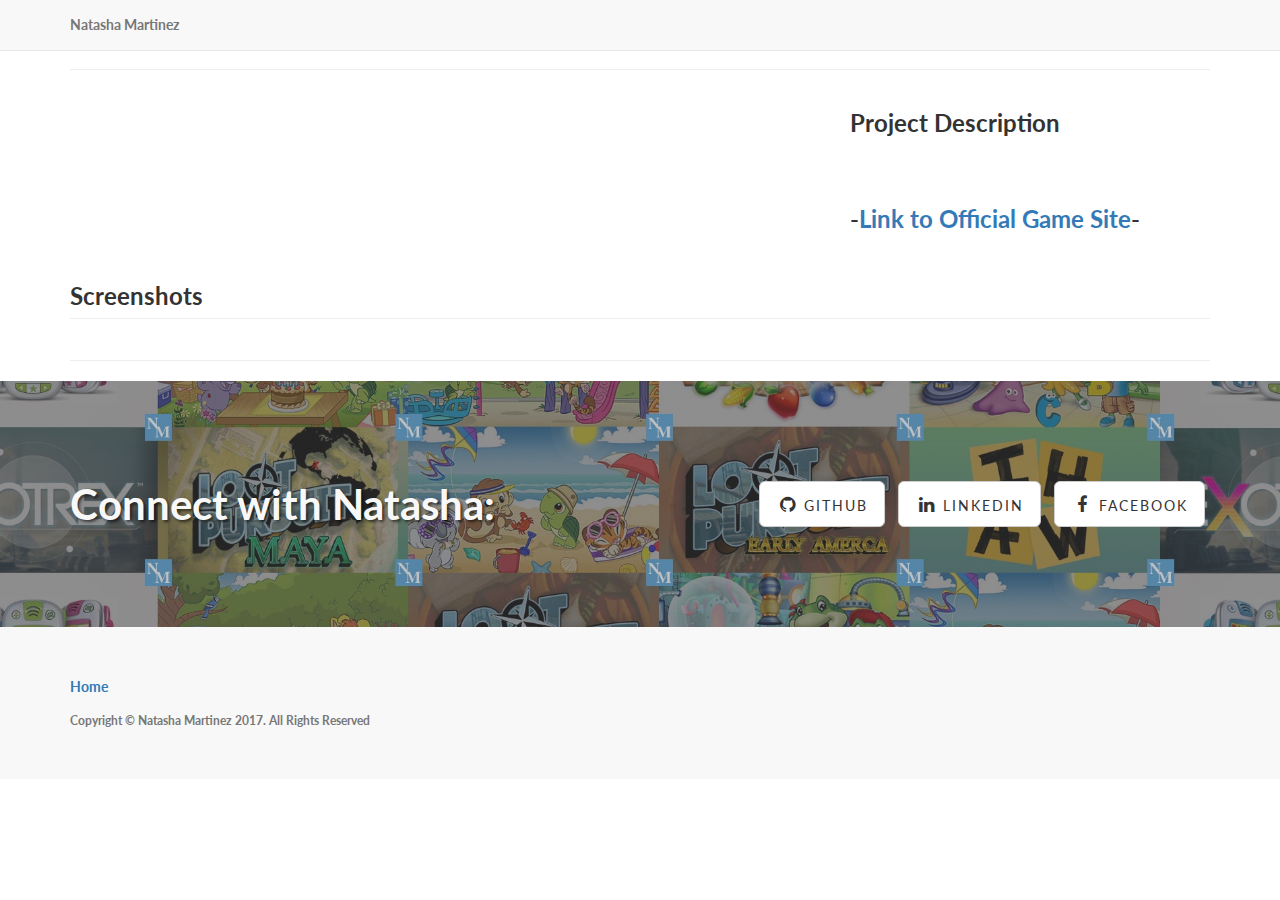
==== game.html @ 74f4a027 "Much closer" ====
<!DOCTYPE html>
<html lang="en">

<head>

    <meta charset="utf-8">
    <meta http-equiv="X-UA-Compatible" content="IE=edge">
    <meta name="viewport" content="width=device-width, initial-scale=1">
    <meta name="description" content="A video games portfolio">
    <meta name="author" content="Natasha Martinez">

    <!-- Bootstrap Core CSS -->
    <link href="css/bootstrap.min.css" rel="stylesheet">

    <!-- Custom CSS -->
    <link href="css/landing-page.css" rel="stylesheet">

    <!-- Custom Fonts -->
    <link href="font-awesome/css/font-awesome.min.css" rel="stylesheet" type="text/css">
    <link href="https://fonts.googleapis.com/css?family=Lato:300,400,700,300italic,400italic,700italic" rel="stylesheet" type="text/css">

    <!-- HTML5 Shim and Respond.js IE8 support of HTML5 elements and media queries -->
    <!-- WARNING: Respond.js doesn't work if you view the page via file:// -->
    <!--[if lt IE 9]>
        <script src="https://oss.maxcdn.com/libs/html5shiv/3.7.0/html5shiv.js"></script>
        <script src="https://oss.maxcdn.com/libs/respond.js/1.4.2/respond.min.js"></script>
    <![endif]-->

    <!-- jQuery -->
    <script src="js/jquery.js"></script>

    <!-- Bootstrap Core JavaScript -->
    <script src="js/bootstrap.min.js"></script>

		<link rel="icon" href="img/logo.png"
    <title>Natasha Martinez</title>

</head>

<body>

    <!-- Navigation -->
    <nav class="navbar navbar-default navbar-fixed-top topnav" role="navigation">
        <div class="container topnav">
            <!-- Brand and toggle get grouped for better mobile display -->
            <div class="navbar-header">
                <button type="button" class="navbar-toggle" data-toggle="collapse" data-target="#bs-example-navbar-collapse-1">
                    <span class="sr-only">Toggle navigation</span>
                    <span class="icon-bar"></span>
                    <span class="icon-bar"></span>
                    <span class="icon-bar"></span>
                </button>
                <a class="navbar-brand topnav" href="index.html">Natasha Martinez</a>
            </div>
        </div>
        <!-- /.container -->
    </nav>

    <!-- Page Content -->
    <div class="container">

        <!-- Portfolio Item Heading -->
        <div class="row">
            <div class="col-lg-12">
                <h1 class="page-header" id="gameTitle"> </h1>
                <h5 id="yearCreated"> </h5>
            </div>
        </div>
        <!-- /.row -->

        <!-- Portfolio Item Row -->
        <div class="row">

            <div class="col-md-8">
                <img id="coverPhoto" class="img-responsive" src="http://placehold.it/750x500" alt="">
            </div>

            <div class="col-md-4">
              <h3>Project Description</h3>
              <h5 id="desc"> </h5>

              </br>
              </br>

              <h3>-<a id="link" target="#_blank" href="#">Link to Official Game Site</a>-</h3>
            </div>

        </div>
        <!-- /.row -->

        <!-- Related Projects Row -->
        <div class="row">

            <div class="col-lg-12">
                <h3 class="page-header">Screenshots</h3>
            </div>

            <div class="col-sm-3 col-xs-6">
                <a href="#">
                    <img id="smallImg1" class="img-responsive portfolio-item" src="http://placehold.it/500x300" alt="">
                </a>
            </div>

            <div class="col-sm-3 col-xs-6">
                <a href="#">
                    <img id="smallImg2" class="img-responsive portfolio-item" src="http://placehold.it/500x300" alt="">
                </a>
            </div>

            <div class="col-sm-3 col-xs-6">
                <a href="#">
                    <img id="smallImg3" class="img-responsive portfolio-item" src="http://placehold.it/500x300" alt="">
                </a>
            </div>

            <div class="col-sm-3 col-xs-6">
                <a href="#">
                    <img id="smallImg4" class="img-responsive portfolio-item" src="http://placehold.it/500x300" alt="">
                </a>
            </div>

        </div>
        <!-- /.row -->

        <hr>
      </div>


      	<a  name="contact"></a>
          <div class="banner">

              <div class="container">

                  <div class="row">
                      <div class="col-lg-6">
                          <h2>Connect with Natasha:</h2>
                      </div>
                      <div class="col-lg-6">
                          <ul class="list-inline banner-social-buttons">
                              <li>
                                  <a target="_blank" href="https://github.com/redishot2" class="btn btn-default btn-lg"><i class="fa fa-github fa-fw"></i> <span class="network-name">Github</span></a>
                              </li>
                              <li>
                                  <a target="_blank" href="https://www.linkedin.com/in/natasha-martinez-1264925a/" class="btn btn-default btn-lg"><i class="fa fa-linkedin fa-fw"></i> <span class="network-name">Linkedin</span></a>
                              </li>
                              <li>
                                  <a target="_blank" href="https://www.facebook.com/natashaEmartinez" class="btn btn-default btn-lg"><i class="fa fa-facebook fa-fw"></i> <span class="network-name">Facebook</span></a>
                              </li>
                          </ul>
                      </div>
                  </div>

              </div>
              <!-- /.container -->

          </div>
          <!-- /.banner -->

          <!-- Footer -->
          <footer>
              <div class="container">
                  <div class="row">
                      <div class="col-lg-12">
                          <ul class="list-inline">
                              <li>
                                  <a href="index.html">Home</a>
                              </li>
                          </ul>
                          <p class="copyright text-muted small">Copyright &copy; Natasha Martinez 2017. All Rights Reserved</p>
                      </div>
                  </div>
              </div>
          </footer>


</body>

<script>

  window.onload = function() {

    // Get the name of the game to load
    var name = urlParam("name");

    // Defaults
    var imageNamePrefix = "";
    var gameName = "";
    var year = "";
    var desc = "";
    var websiteLink = "#";

    // Figure out what images and texts to use
    switch(name) {

      case "ihaw":

        imageNamePrefix = "ihaw";
        gameName = "I Have a Word";
        year = "2015";
        desc = "A critical thinking game build to test your spelling. Build for iPhone. Written in Objective-C.</br></br>​I have a word in mind, can you guess it? It's a five letter word between FACET and FADED, what is it? Use your deductive reasoning skills to guess the mystery word!</br></br>Took the lead on this project in a team of two developers and four artists.";
        websiteLink = "https://itunes.apple.com/us/app/i-have-word-deductive-reasoning/id1026075205?mt=8";
        break;

      case "farmville":

        imageNamePrefix = "farmville";
        gameName = "Farmville Harvest Swap";
        year = "2015";
        desc = "Released for mobile and web, this game features 2D and 3D graphics to create a fun match-three environment.</br></br>I created this game while interning at Zynga's San Diego studio office.</br></br>I worked on many small features such as audio, popups, requests and more. The largest feature I worked on was 'Goats and Grass.' This feature was a board blocker that unlocked after a certain player action occurred. Unfortunately, due to underestimating the scope of the feature, it was eventually redesigned to 'Bunnies and Carrots.'</br></br>Created with Unity/ Mono Development in C#.";
        websiteLink = "https://zynga.com/games/farmville-harvest-swap";
        break;

      case "exotrex2":

        imageNamePrefix = "exo2";
        gameName = "Exotrex 2";
        year = "2017";
        desc = "Coming soon";
        websiteLink = "#";
        break;

      case "exotrex":

        imageNamePrefix = "exo1";
        gameName = "Exotrex";
        year = "2016";
        desc = "The human race is on the brink of extinction. The leaders of Earth and the colonies on the Moon and Mars have given Dr. Gerald Burke, head of the Dig-It! Astronautics Corporation, the task of finding a new, habitable planet and saving humanity. Dr. Burke was chosen because of his innovative new fuel cell called B.E.A.K.E.R., or the Basic Element Analysis Kinetic Energy Reactor. This revolutionary system uses simple chemical reactions to fuel Dr. Burke’s state-of-the art space lab. With this remarkable system, a single astronaut will be able to travel indefinitely without a need to locate specific fuel resupply sources. Instead, the astronaut will be able to use available elements to create chemical reactions that power the ship.";
        websiteLink = "http://dig-itgames.com/portfolio/exotrex-game-grade6/";
        break;

      case "loot_pursuit_early_america":

        imageNamePrefix = "lootPursuitEarlyAmerica";
        gameName = "Loot Pursuit: Early America";
        year = "2016";
        desc = "Defend history by fighting off looters who are attempting to steal valuable artifacts from Jamestown archeological sites. Archeologists have so far found weapons, tools and even ear pickers but who knows what else they will miss if the looters get their way? You have a very important task to preserve the culture of the English settlement and learn the story of how they survived and interacted with native Powhatans in their early years.</br></br>Aligning with Common Core State Standards for 4th, 5th, and 6th grade, this easy to use game will help players sharpen their Number and Operations skills all while immersed in the history of Jamestown, Virginia.</br></br>Created with Phaser framework and Javascript.";
        websiteLink = "https://dig-itgames.com/portfolio/jamestown-history-game-usa/";
        break;

      case "loot_pursuit_maya":

        imageNamePrefix = "lootPursuitMaya";
        gameName = "Loot Pursuit: Maya";
        year = "2016";
        desc = "Tulum’s Preservation Board has been warned of an upcoming robbery by a notorious gang of looters and wants to hire you to excavate the site’s irreplaceable artifacts before these malicious thieves pillage the ruins. To ask such a thing of an amateur archaeologist and mathematician is unheard of, but these are desperate times and history itself needs your help!</br></br>Taking a unique approach to teaching history and math, Loot Pursuit: Maya was designed from an archaeological point of view. Players learn by discovery! Aligning with Common Core State Standards for 4th, 5th, and 6th grade, this easy to use game will help players sharpen their Number and Operations skills all while immersed in a new culture.</br></br>Created with Phaser framework and Javascript.";
        websiteLink = "https://dig-itgames.com/downloads/loot-pursuit-maya/";
        break;

      case "letter_factory":

        imageNamePrefix = "letterFactory";
        gameName = "Letter Factory (French)";
        year = "2014";
        desc = "An educational game I made while interning at 1st Playable Productions. Made for all Leapfrog platforms. Written in C++ in Linux.</br></br>I worked on translating the original game Letter Factory to French which included localization support and extra tweaks to games to account for the new language.";
        websiteLink = "http://www.leapfrog.com/en-us/store/p/letter-factory/_/A-prod32019";
        break;

      case "leap_band":

        imageNamePrefix = "leapband";
        gameName = "Petathalon Games";
        year = "2014";
        desc = "Created during my internship at 1st Playable. Written in C++ in Linux for the new LeapBand and all standard Leapfrog platforms.</br></br>The LeapBand is a new type of platform. It is a wearable watch designed to promote healthy lifestyles in children. The watch contains a pedometer which records how active the wearer is. Points are awarded which then can be used to unlock pet companions.</br></br>This device also comes with a free download for Petathalon Games. Petathalon games is a companion app with 4 small mini games that allow the player to use their active pet from the watch and play in competitive and active games, such as running, archery and javelin.";
        websiteLink = "http://www.leapfrog.com/en-us/store/p/leapband/_/A-prod19263";
        break;

      case "tiger_counts":

        imageNamePrefix = "tiger";
        gameName = "Tiger Counts";
        year = "2014";
        desc = "An educational game I made while interning at 1st Playable Productions. Made for all Leapfrog platforms. Written in C++ in Linux.</br></br>Working from beginning to end, I worked in a team of 7. 2 of which were programmers.</br></br>I worked on the HUD (the minigame select screens, pictured left), audio, and assorted other parts.";
        websiteLink = "http://www.leapfrog.com/en-us/app-center/p/learning-friends-preschool-adventures-tiger-counts/_/A-prod59804-96914";
        break;

      case "mrs_giraffe":

        imageNamePrefix = "giraffe";
        gameName = "Mrs. Giraffe Explores";
        year = "2014";
        desc = "An educational game I made while interning at 1st Playable Productions. Made for all Leapfrog platforms. Written in C++ in Linux.</br></br>Working from beginning to end, I worked in a team of 7. 2 of which were programmers.</br></br>I worked on the HUD, Identify Insects minigame, Matching Pictures minigame, audio, and assorted other parts.";
        websiteLink = "http://www.leapfrog.com/en-us/app-center/p/learning-friends-preschool-adventures-ms-giraffe-explores/_/A-prod59805-96914";
        break;

      case "monkey_draws":

        imageNamePrefix = "monkey";
        gameName = "Monkey Draws";
        year = "2014";
        desc = "An educational game I made while interning at 1st Playable Productions. Made for all Leapfrog platforms. Written in C++ in Linux.</br></br>Working from beginning to end, I worked in a team of 7. 2 of which were programmers.</br></br>I worked on the HUD, Garden Game minigame, audio, and assorted other parts.";
        websiteLink = "http://www.leapfrog.com/en-us/app-center/p/learning-friends-preschool-adventures-monkey-creates/_/A-prod59807-96914";
        break;

      case "turtle_beach":

        imageNamePrefix = "tutle";
        gameName = "Turtle's ABC's";
        year = "2014";
        desc = "An educational game I made while interning at 1st Playable Productions. Made for all Leapfrog platforms. Written in C++ in Linux.</br></br>Working from beginning to end, I worked in a team of 7, 2 of which were programmers.</br></br>I worked on the HUD, Tide Pool minigame, audio, and assorted other parts.";
        websiteLink = "http://www.leapfrog.com/en-us/app-center/p/learning-friends-preschool-adventures-turtles-abcs/_/A-prod59806-96914";
        break;

      default:
        console.log("Didn't work?");
    }

    // Update the images and text forms
    document.getElementById("gameTitle").innerHTML = gameName;
    document.getElementById("yearCreated").innerHTML = year;
    document.getElementById("desc").innerHTML = desc;
    document.getElementById("link").href = websiteLink;

    document.getElementById("coverPhoto").src = "img/games/"+imageNamePrefix+".jpg";
    document.getElementById("smallImg1").src  = "img/games/"+imageNamePrefix+"/1.jpg";
    document.getElementById("smallImg2").src  = "img/games/"+imageNamePrefix+"/2.jpg";
    document.getElementById("smallImg3").src  = "img/games/"+imageNamePrefix+"/3.jpg";
    document.getElementById("smallImg4").src  = "img/games/"+imageNamePrefix+"/4.jpg";
  }

  var urlParam = function(name, w) {
    w = w || window;
    var rx = new RegExp('[\&|\?]'+name+'=([^\&\#]+)'), val = w.location.search.match(rx);

    return (!val) ? '' : val[1];
  }

</script>

</html>
---- css/landing-page.css ----
/*
 * Start Bootstrap - Landing Page (http://startbootstrap.com/)
 * Copyright 2013-2016 Start Bootstrap
 * Licensed under MIT (https://github.com/BlackrockDigital/startbootstrap/blob/gh-pages/LICENSE)
 */

body,
html {
    width: 100%;
    height: 100%;
}

body,
h1,
h2,
h3,
h4,
h5,
h6 {
    font-family: "Lato","Helvetica Neue",Helvetica,Arial,sans-serif;
    font-weight: 700;
}

.topnav {
    font-size: 14px;
}

.lead {
    font-size: 18px;
    font-weight: 400;
}

.intro-header {
    padding-top: 50px; /* If you're making other pages, make sure there is 50px of padding to make sure the navbar doesn't overlap content! */
    padding-bottom: 50px;
    text-align: center;
    color: #f8f8f8;
    background: url(../img/landing_page/cover_photo.jpg) no-repeat center center;
    background-size: cover;
}

.intro-message {
    position: relative;
    padding-top: 20%;
    padding-bottom: 20%;
}

.intro-message > h1 {
    margin: 0;
    text-shadow: 2px 2px 3px rgba(0,0,0,0.6);
    font-size: 5em;
}

.intro-divider {
    width: 400px;
    border-top: 1px solid #f8f8f8;
    border-bottom: 1px solid rgba(0,0,0,0.2);
}

.intro-message > h3 {
    text-shadow: 2px 2px 3px rgba(0,0,0,0.6);
}

@media(max-width:767px) {
    .intro-message {
        padding-bottom: 15%;
    }

    .intro-message > h1 {
        font-size: 3em;
    }

    ul.intro-social-buttons > li {
        display: block;
        margin-bottom: 20px;
        padding: 0;
    }

    ul.intro-social-buttons > li:last-child {
        margin-bottom: 0;
    }

    .intro-divider {
        width: 100%;
    }
}

.network-name {
    text-transform: uppercase;
    font-size: 14px;
    font-weight: 400;
    letter-spacing: 2px;
}

.content-section-a {
    padding: 50px 0;
    background-color: #f8f8f8;
}

.content-section-b {
    padding: 50px 0;
    border-top: 1px solid #e7e7e7;
    border-bottom: 1px solid #e7e7e7;
}

.section-heading {
    margin-bottom: 30px;
}

.section-heading-spacer {
    float: left;
    width: 200px;
    border-top: 3px solid #e7e7e7;
}

.banner {
    padding: 100px 0;
    color: #f8f8f8;
    background: url(../img/footer.jpg) no-repeat center center;
    background-size: cover;
}

.banner h2 {
    margin: 0;
    text-shadow: 2px 2px 3px rgba(0,0,0,0.6);
    font-size: 3em;
}

.banner ul {
    margin-bottom: 0;
}

.banner-social-buttons {
    float: right;
    margin-top: 0;
}

@media(max-width:1199px) {
    ul.banner-social-buttons {
        float: left;
        margin-top: 15px;
    }
}

@media(max-width:767px) {
    .banner h2 {
        margin: 0;
        text-shadow: 2px 2px 3px rgba(0,0,0,0.6);
        font-size: 3em;
    }

    ul.banner-social-buttons > li {
        display: block;
        margin-bottom: 20px;
        padding: 0;
    }

    ul.banner-social-buttons > li:last-child {
        margin-bottom: 0;
    }
}

footer {
    padding: 50px 0;
    background-color: #f8f8f8;
}

p.copyright {
    margin: 15px 0 0;
}

* {
  -moz-box-sizing: border-box;
  -webkit-box-sizing: border-box;
  box-sizing: border-box;
  margin: 0;
  padding: 0;
}

.zoom {
  overflow: hidden;
  margin-bottom: 25px;
}
.zoom img {
  max-width: 100%;

  -moz-transition: all 0.3s;
  -webkit-transition: all 0.3s;
  transition: all 0.3s;
}
.zoom:hover img {
  -moz-transform: scale(1.1);
  -webkit-transform: scale(1.1);
  transform: scale(1.1);
}
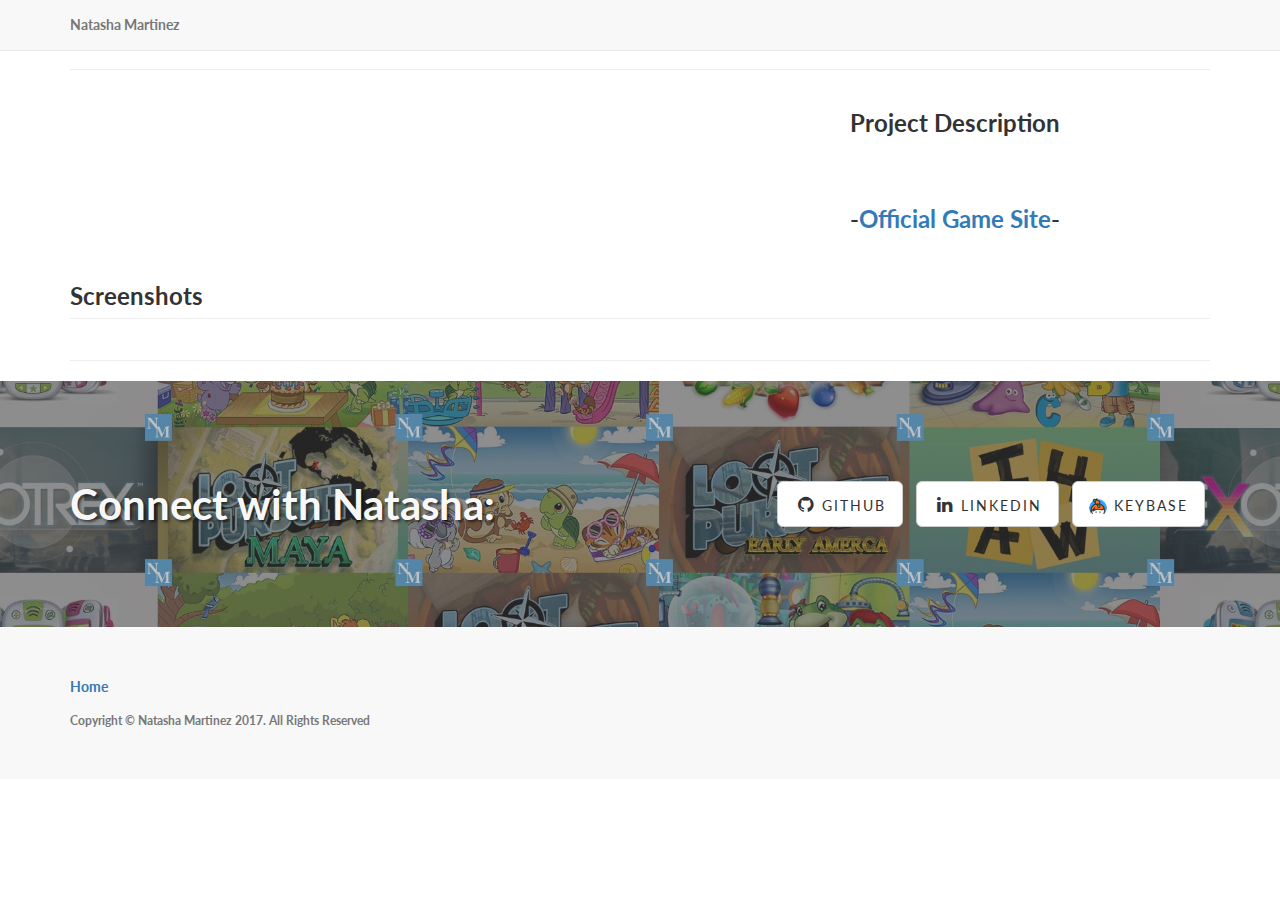
==== commit dc654f1e: "Update and old art folder deleted" ====
--- a/game.html
+++ b/game.html
@@ -144,7 +144,7 @@
                                   <a target="_blank" href="https://www.linkedin.com/in/natasha-martinez-1264925a/" class="btn btn-default btn-lg"><i class="fa fa-linkedin fa-fw"></i> <span class="network-name">Linkedin</span></a>
                               </li>
                               <li>
-                                  <a target="_blank" href="https://www.facebook.com/natashaEmartinez" class="btn btn-default btn-lg"><i class="fa fa-facebook fa-fw"></i> <span class="network-name">Facebook</span></a>
+                                  <a target="_blank" href="https://keybase.io/redishot2" class="btn btn-default btn-lg"><img src="img/keybase.png"> <span class="network-name"> Keybase</span></a>
                               </li>
                           </ul>
                       </div>
@@ -188,6 +188,7 @@
     var year = "";
     var desc = "";
     var websiteLink = "#";
+    var websiteLinkTitle = "Official Game Site";
 
     // Figure out what images and texts to use
     switch(name) {
@@ -215,8 +216,8 @@
         imageNamePrefix = "exo2";
         gameName = "Exotrex 2";
         year = "2017";
-        desc = "Coming soon";
-        websiteLink = "#";
+        desc = "Exotrex 2 is a beautifully rendered, STEM focused game that will challenge and engage 8-10th grade science students.</br></br>Sequel to <a href='game.html?name=exotrex'>Exotrex</a>.</br></br>Created in Javascript using <a href='https://phaser.io/'>Phaser</a>.";
+        websiteLink = "https://dig-itgames.com/portfolio/exotrex2-science-planetary_game/";
         break;
 
       case "exotrex":
@@ -224,7 +225,7 @@
         imageNamePrefix = "exo1";
         gameName = "Exotrex";
         year = "2016";
-        desc = "The human race is on the brink of extinction. The leaders of Earth and the colonies on the Moon and Mars have given Dr. Gerald Burke, head of the Dig-It! Astronautics Corporation, the task of finding a new, habitable planet and saving humanity. Dr. Burke was chosen because of his innovative new fuel cell called B.E.A.K.E.R., or the Basic Element Analysis Kinetic Energy Reactor. This revolutionary system uses simple chemical reactions to fuel Dr. Burke’s state-of-the art space lab. With this remarkable system, a single astronaut will be able to travel indefinitely without a need to locate specific fuel resupply sources. Instead, the astronaut will be able to use available elements to create chemical reactions that power the ship.";
+        desc = "The human race is on the brink of extinction. The leaders of Earth and the colonies on the Moon and Mars have given Dr. Gerald Burke, head of the Dig-It! Astronautics Corporation, the task of finding a new, habitable planet and saving humanity. Dr. Burke was chosen because of his innovative new fuel cell called B.E.A.K.E.R., or the Basic Element Analysis Kinetic Energy Reactor.</br></br>Prequel to <a href='game.html?name=exotrex2'>Exotrex 2</a>.</br></br>Created in Javascript using <a href='https://phaser.io/'>Phaser</a>";
         websiteLink = "http://dig-itgames.com/portfolio/exotrex-game-grade6/";
         break;
 
@@ -293,23 +294,35 @@
 
       case "turtle_beach":
 
-        imageNamePrefix = "tutle";
+        imageNamePrefix = "turtle";
         gameName = "Turtle's ABC's";
         year = "2014";
         desc = "An educational game I made while interning at 1st Playable Productions. Made for all Leapfrog platforms. Written in C++ in Linux.</br></br>Working from beginning to end, I worked in a team of 7, 2 of which were programmers.</br></br>I worked on the HUD, Tide Pool minigame, audio, and assorted other parts.";
         websiteLink = "http://www.leapfrog.com/en-us/app-center/p/learning-friends-preschool-adventures-turtles-abcs/_/A-prod59806-96914";
+        break;
+
+      case "portfolio":
+
+        imageNamePrefix = "portfolio";
+        gameName = "Portfolio Site";
+        year = "2017";
+        desc = "For many years, my portfolio lived on <a href='https://www.weebly.com/'>Weebly</a> and was maintained using their free and simple drag and drop system. While it was simple and clean, the website was not a good portfolio piece itself as I did not code myself.</br></br>I finally chose to create my own website using some simple templates from <a href='https://startbootstrap.com/'>Start Bootstrap</a>. Utilizing Bootstrap, every page has custom layouts that scale easily between extra large monitors and small mobile phones.</br></br>All of the art assets were made using <a href='https://www.sketchapp.com/'>Sketch App</a>, a light-wieght design mockup and asset creator.";
+        websiteLink = "https://github.com/redishot2/Portfolio";
+        websiteLinkTitle = "GitHub Repo";
         break;
 
       default:
         console.log("Didn't work?");
     }
 
-    // Update the images and text forms
-    document.getElementById("gameTitle").innerHTML = gameName;
+    // Update the text forms
+    document.getElementById("gameTitle").innerHTML   = gameName;
     document.getElementById("yearCreated").innerHTML = year;
-    document.getElementById("desc").innerHTML = desc;
-    document.getElementById("link").href = websiteLink;
-
+    document.getElementById("desc").innerHTML        = desc;
+    document.getElementById("link").href             = websiteLink;
+    document.getElementById("link").innerHTML        = websiteLinkTitle;
+
+    // Update the images
     document.getElementById("coverPhoto").src = "img/games/"+imageNamePrefix+".jpg";
     document.getElementById("smallImg1").src  = "img/games/"+imageNamePrefix+"/1.jpg";
     document.getElementById("smallImg2").src  = "img/games/"+imageNamePrefix+"/2.jpg";
@@ -317,6 +330,7 @@
     document.getElementById("smallImg4").src  = "img/games/"+imageNamePrefix+"/4.jpg";
   }
 
+  // Gets the parameter, name, from the url
   var urlParam = function(name, w) {
     w = w || window;
     var rx = new RegExp('[\&|\?]'+name+'=([^\&\#]+)'), val = w.location.search.match(rx);
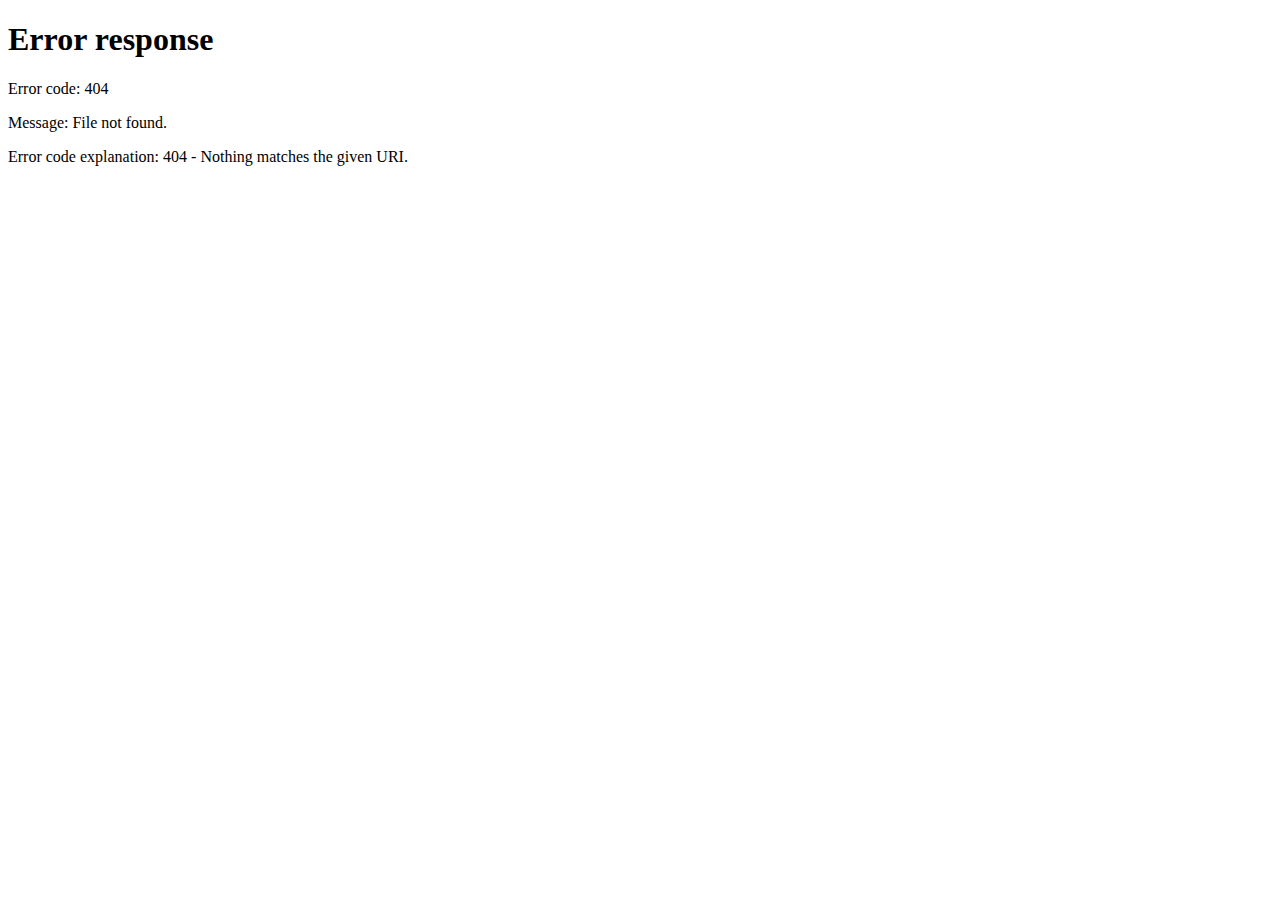
==== commit 9a522870: "If a game page does not exist, it redirects to an error page" ====
--- a/game.html
+++ b/game.html
@@ -72,7 +72,7 @@
         <div class="row">
 
             <div class="col-md-8">
-                <img id="coverPhoto" class="img-responsive" src="http://placehold.it/750x500" alt="">
+                <img id="coverPhoto" class="img-responsive" src="http://placehold.it/750x500" alt="coverPhoto">
             </div>
 
             <div class="col-md-4">
@@ -313,6 +313,7 @@
 
       default:
         console.log("Didn't work?");
+        document.location.href = "gameError.html"
     }
 
     // Update the text forms
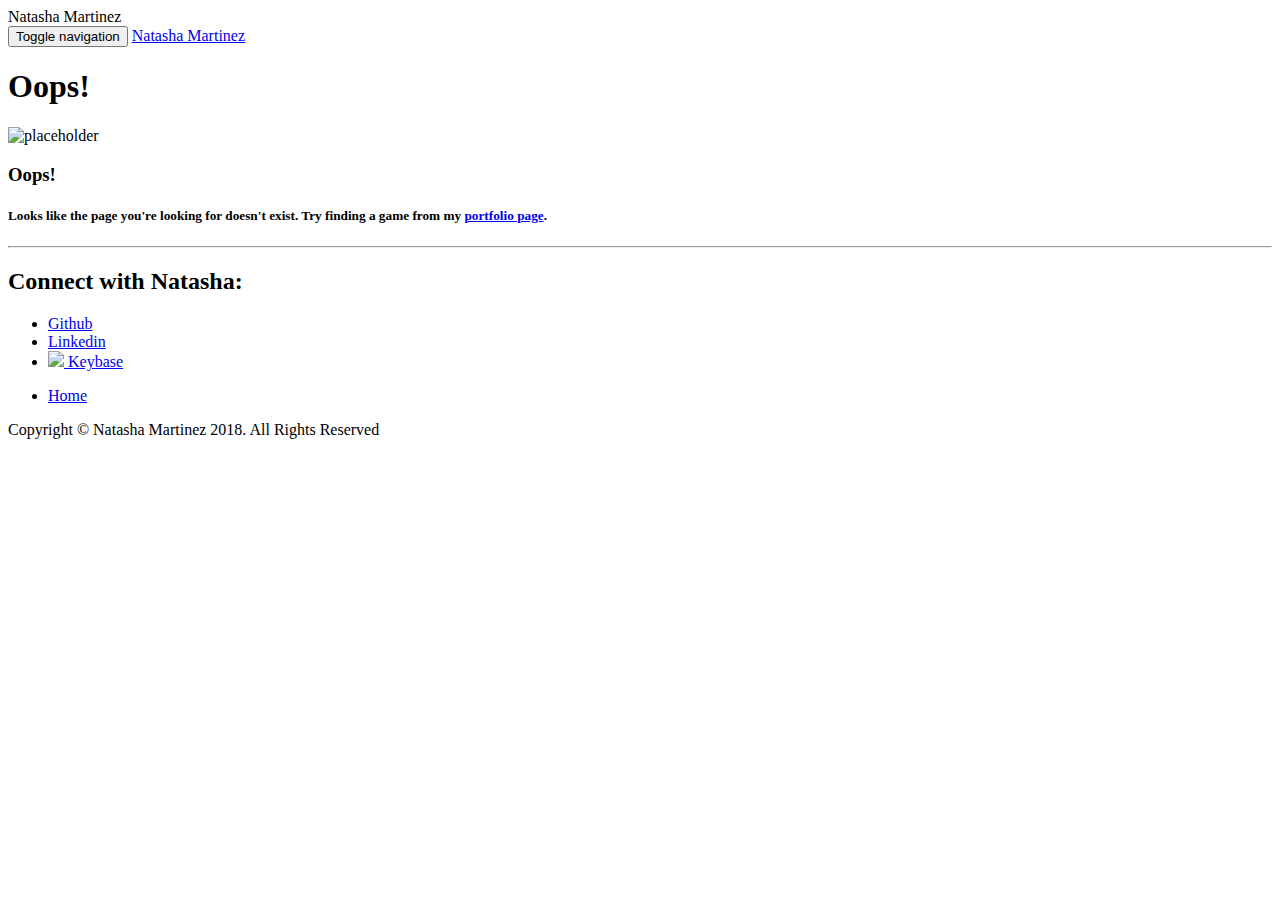
==== commit 27dfbf55: "Updated to remove separate page for games. Also updated year footer" ====
--- a/game.html
+++ b/game.html
@@ -166,7 +166,7 @@
                                   <a href="index.html">Home</a>
                               </li>
                           </ul>
-                          <p class="copyright text-muted small">Copyright &copy; Natasha Martinez 2017. All Rights Reserved</p>
+                          <p class="copyright text-muted small">Copyright &copy; Natasha Martinez 2018. All Rights Reserved</p>
                       </div>
                   </div>
               </div>
